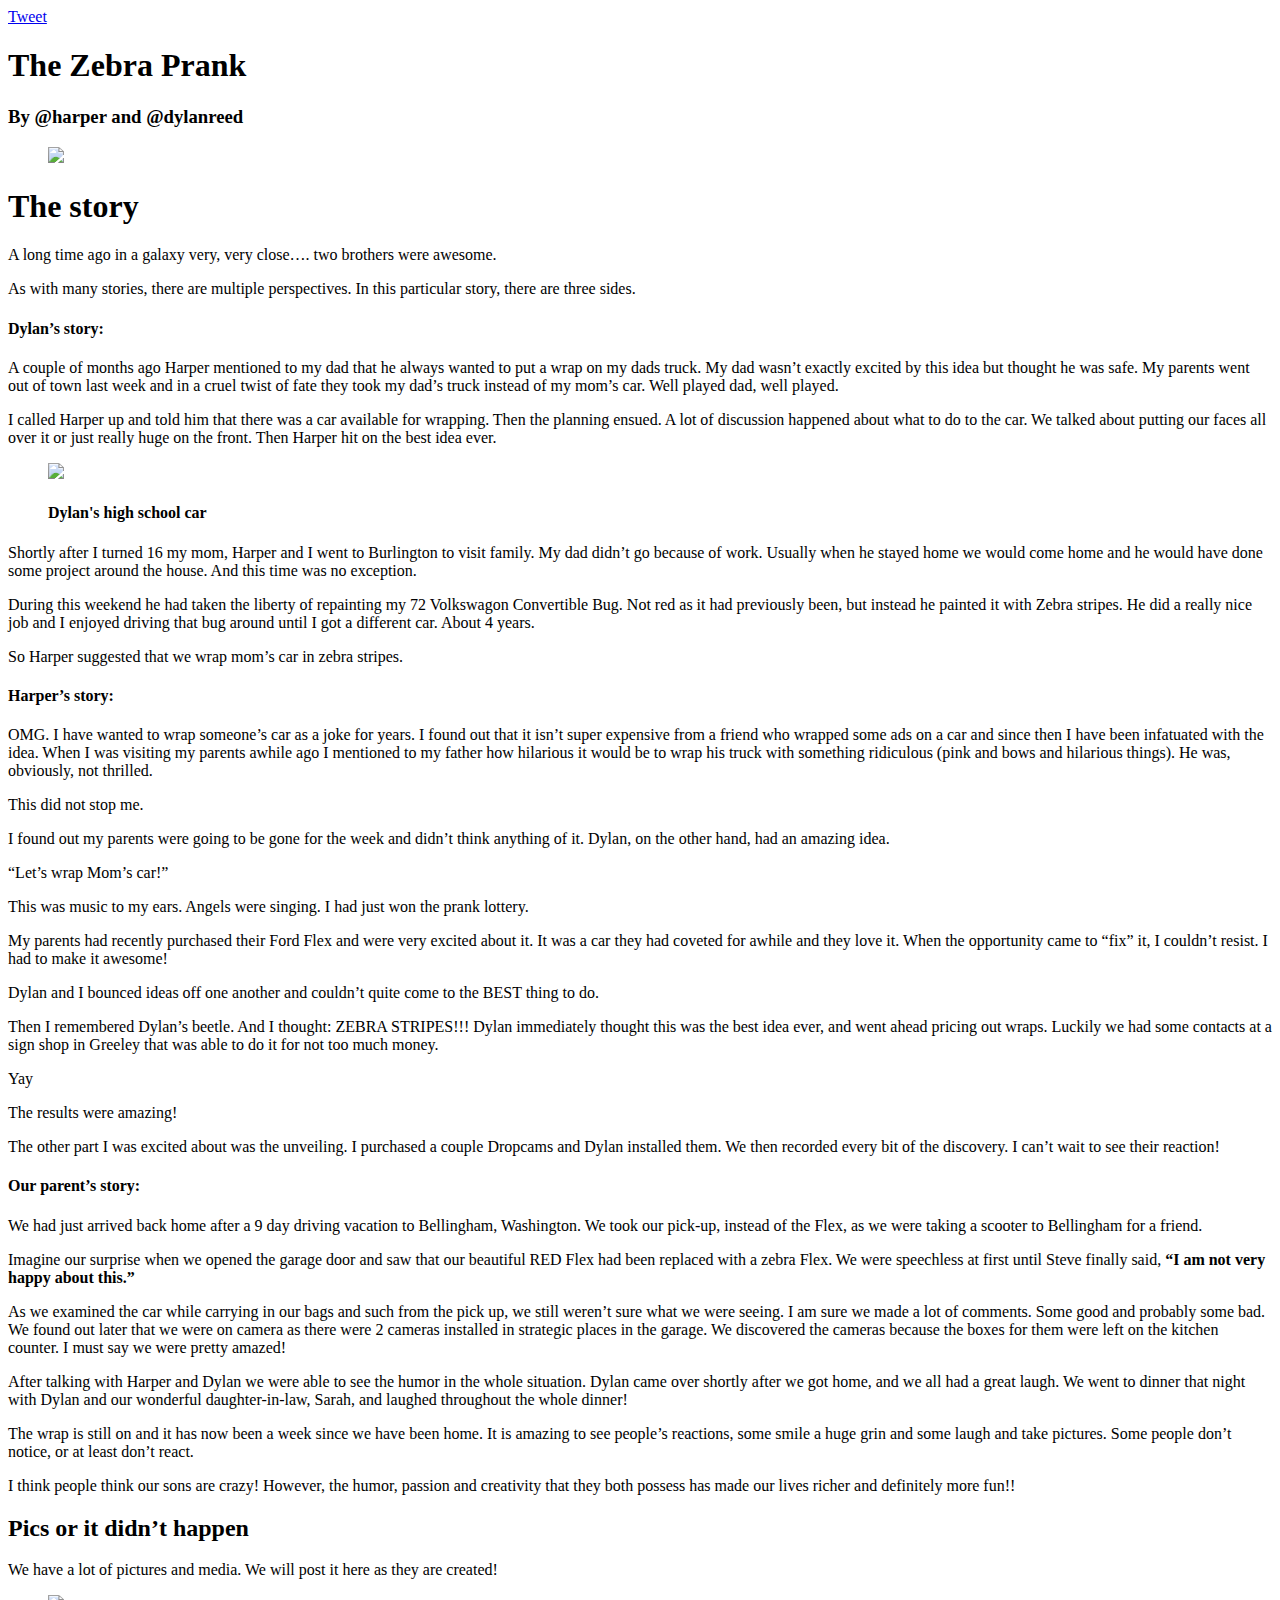
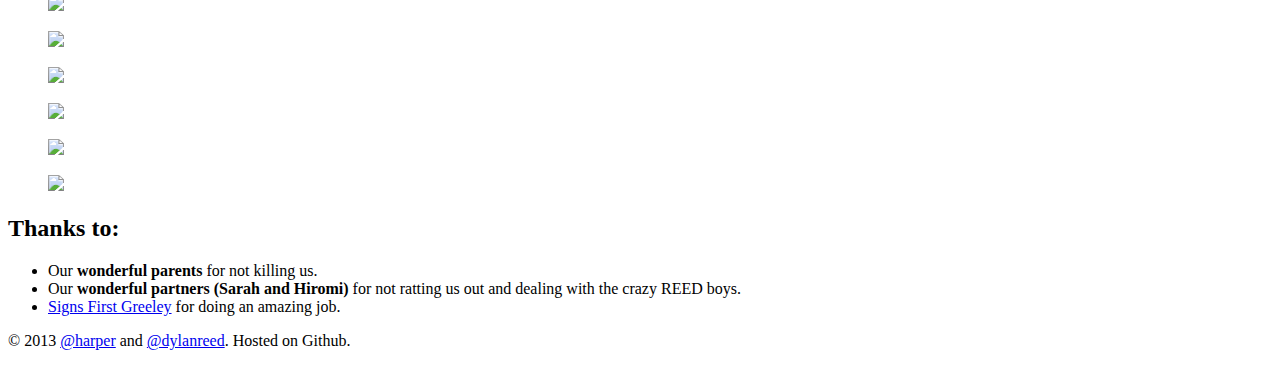
==== docs/index.html @ 4e0798c7 "updated some shizzz" ====
<!DOCTYPE html>
<html lang="en-us">
  <head>
	<meta name="generator" content="Hugo 0.36.1" />
    <meta charset="utf-8">

    <meta name="viewport" content="width=device-width, initial-scale=1, shrink-to-fit=no">
    <meta name="author" content="Dylan Reed and Harper Reed">
    <meta name="description" content="The Zebra Prank - We wrapped our parents car!! by Dylan and Harper Reed">
    <link rel="shortcut icon" href="/favicon.png">

    <title>The Zebra Prank - We wrapped our parents car!! by Dylan and Harper Reed</title>

    
    <link href="https://stackpath.bootstrapcdn.com/bootstrap/4.1.1/css/bootstrap.min.css" rel="stylesheet" integrity="sha384-WskhaSGFgHYWDcbwN70/dfYBj47jz9qbsMId/iRN3ewGhXQFZCSftd1LZCfmhktB" crossorigin="anonymous">
    <link href="//netdna.bootstrapcdn.com/bootswatch/4.1.1/spacelab/bootstrap.min.css" rel="stylesheet">

    
    <link href="/css/main.css" rel="stylesheet">

    
    
    
  </head>

  <body>
  <script type="text/javascript">
      var _gaq = _gaq || [];
      _gaq.push(['_setAccount', 'UA-70650-71']);
      _gaq.push(['_trackPageview']);

      (function() {
        var ga = document.createElement('script');
        ga.src = ('https:' == document.location.protocol ? 'https://ssl' : 'http://www') + '.google-analytics.com/ga.js';
        ga.setAttribute('async', 'true');
        document.documentElement.firstChild.appendChild(ga);
      })();
</script>

    
    <main role="main" class="container">
      <div class="row">
        <a href="https://twitter.com/share" class="twitter-share-button pull-right " data-via="harper">Tweet</a>
      </div>
      <div class="row">
        

<h1 id="the-zebra-prank">The Zebra Prank</h1>

<h3 id="by-harper-and-dylanreed">By @harper and @dylanreed</h3>


<figure >
    
        <img src="/images/dad_fingers_jpg" />
    
    
</figure>


<h1 id="the-story">The story</h1>

<p>A long time ago in a galaxy very, very close&hellip;. two brothers were awesome.</p>

<p>As with many stories, there are multiple perspectives. In this particular story, there are three sides.</p>

<h4 id="dylan-s-story">Dylan&rsquo;s story:</h4>

<p>A couple of months ago Harper mentioned to my dad that he always wanted to put a wrap on my dads truck. My dad wasn&rsquo;t exactly excited by this idea but thought he was safe. My parents went out of town last week and in a cruel twist of fate they took my dad&rsquo;s truck instead of my mom&rsquo;s car. Well played dad, well played.</p>

<p>I called Harper up and told him that there was a car available for wrapping. Then the planning ensued. A lot of discussion happened about what to do to the car. We talked about putting our faces all over it or just really huge on the front. Then Harper hit on the best idea ever.</p>


<figure >
    
        <img src="/images/dylan_vw.jpg" />
    
    
    <figcaption>
        <h4>Dylan&#39;s high school car</h4>
        
    </figcaption>
    
</figure>


<p>Shortly after I turned 16 my mom, Harper and I went to Burlington to visit family. My dad didn&rsquo;t go because of work. Usually when he stayed home we would come home and he would have done some project around the house. And this time was no exception.</p>

<p>During this weekend he had taken the liberty of repainting my 72 Volkswagon Convertible Bug. Not red as it had previously been, but instead he painted it with Zebra stripes. He did a really nice job and I enjoyed driving that bug around until I got a different car. About 4 years.</p>

<p>So Harper suggested that we wrap mom&rsquo;s car in zebra stripes.</p>

<h4 id="harper-s-story">Harper&rsquo;s story:</h4>

<p>OMG. I have wanted to wrap someone&rsquo;s car as a joke for years. I found out that it isn&rsquo;t super expensive from a friend who wrapped some ads on a car and since then I have been infatuated with the idea. When I was visiting my parents awhile ago I mentioned to my father how hilarious it would be to wrap his truck with something ridiculous (pink and bows and hilarious things). He was, obviously, not thrilled.</p>

<p>This did not stop me.</p>

<p>I found out my parents were going to be gone for the week and didn&rsquo;t think anything of it. Dylan, on the other hand, had an amazing idea.</p>

<p>&ldquo;Let&rsquo;s wrap Mom&rsquo;s car!&rdquo;</p>

<p>This was music to my ears. Angels were singing. I had just won the prank lottery.</p>

<p>My parents had recently purchased their Ford Flex and were very excited about it. It was a car they had coveted for awhile and they love it. When the opportunity came to &ldquo;fix&rdquo; it, I couldn&rsquo;t resist. I had to make it awesome!</p>

<p>Dylan and I bounced ideas off one another and couldn&rsquo;t quite come to the BEST thing to do.</p>

<p>Then I remembered Dylan&rsquo;s beetle. And I thought: ZEBRA STRIPES!!! Dylan immediately thought this was the best idea ever, and went ahead pricing out wraps. Luckily we had some contacts at a sign shop in Greeley that was able to do it for not too much money.</p>

<p>Yay</p>

<p>The results were amazing!</p>

<p>The other part I was excited about was the unveiling. I purchased a couple Dropcams and Dylan installed them. We then recorded every bit of the discovery. I can&rsquo;t wait to see their reaction!</p>

<h4 id="our-parent-s-story">Our parent&rsquo;s story:</h4>

<p>We had just arrived back home after a 9 day driving vacation to Bellingham, Washington. We took our pick-up, instead of the Flex, as we were taking a scooter to Bellingham for a friend.</p>

<p>Imagine our surprise when we opened the garage door and saw that our beautiful RED Flex had been replaced with a zebra Flex. We were speechless at first until Steve finally said, <strong>&ldquo;I am not very happy about this.&rdquo;</strong></p>

<p>As we examined the car while carrying in our bags and such from the pick up, we still weren&rsquo;t sure what we were seeing. I am sure we made a lot of comments. Some good and probably some bad. We found out later that we were on camera as there were 2 cameras installed in strategic places in the garage. We discovered the cameras because the boxes for them were left on the kitchen counter. I must say we were pretty amazed!</p>

<p>After talking with Harper and Dylan we were able to see the humor in the whole situation. Dylan came over shortly after we got home, and we all had a great laugh. We went to dinner that night with Dylan and our wonderful daughter-in-law, Sarah, and laughed throughout the whole dinner!</p>

<p>The wrap is still on and it has now been a week since we have been home. It is amazing to see people&rsquo;s reactions, some smile a huge grin and some laugh and take pictures. Some people don&rsquo;t notice, or at least don&rsquo;t react.</p>

<p>I think people think our sons are crazy! However, the humor, passion and creativity that they both possess has made our lives richer and definitely more fun!!</p>

<h2 id="pics-or-it-didn-t-happen">Pics or it didn&rsquo;t happen</h2>

<p>We have a lot of pictures and media. We will post it here as they are created!</p>

<p>
<figure >
    
        <img src="/images/zebra_1.jpg" />
    
    
</figure>


<figure >
    
        <img src="/images/zebra_2.jpg" />
    
    
</figure>


<figure >
    
        <img src="/images/zebra_3.jpg" />
    
    
</figure>


<figure >
    
        <img src="/images/zebra_4.jpg" />
    
    
</figure>


<figure >
    
        <img src="/images/zebra_5.jpg" />
    
    
</figure>


<figure >
    
        <img src="/images/zebra_6.jpg" />
    
    
</figure>
</p>

<h2 id="thanks-to">Thanks to:</h2>

<ul>
<li>Our <strong>wonderful parents</strong> for not killing us.</li>
<li>Our <strong>wonderful partners (Sarah and Hiromi)</strong> for not ratting us out and dealing with the crazy REED boys.</li>
<li><a href="http://signsfirstgreeley.com">Signs First Greeley</a> for doing an amazing job.</li>
</ul>

      </div>
  </main>


    <footer class="footer">
      <div class="container">
        <p>&copy; 2013 <a href="http://twitter.com/harper">@harper</a> and <a href="http://twitter.com/dylanreed">@dylanreed</a>. Hosted on Github.</p>
      </div>
    </footer>


    
    
    <script>!function(d,s,id){var js,fjs=d.getElementsByTagName(s)[0],p=/^http:/.test(d.location)?'http':'https';if(!d.getElementById(id)){js=d.createElement(s);js.id=id;js.src=p+'://platform.twitter.com/widgets.js';fjs.parentNode.insertBefore(js,fjs);}}(document, 'script', 'twitter-wjs');</script>
  <script
  src="https://code.jquery.com/jquery-3.3.1.min.js"
  integrity="sha256-FgpCb/KJQlLNfOu91ta32o/NMZxltwRo8QtmkMRdAu8="
  crossorigin="anonymous"></script>
    <script src="https://stackpath.bootstrapcdn.com/bootstrap/4.1.1/js/bootstrap.min.js" integrity="sha384-smHYKdLADwkXOn1EmN1qk/HfnUcbVRZyYmZ4qpPea6sjB/pTJ0euyQp0Mk8ck+5T" crossorigin="anonymous"></script>
  </body>
</html>
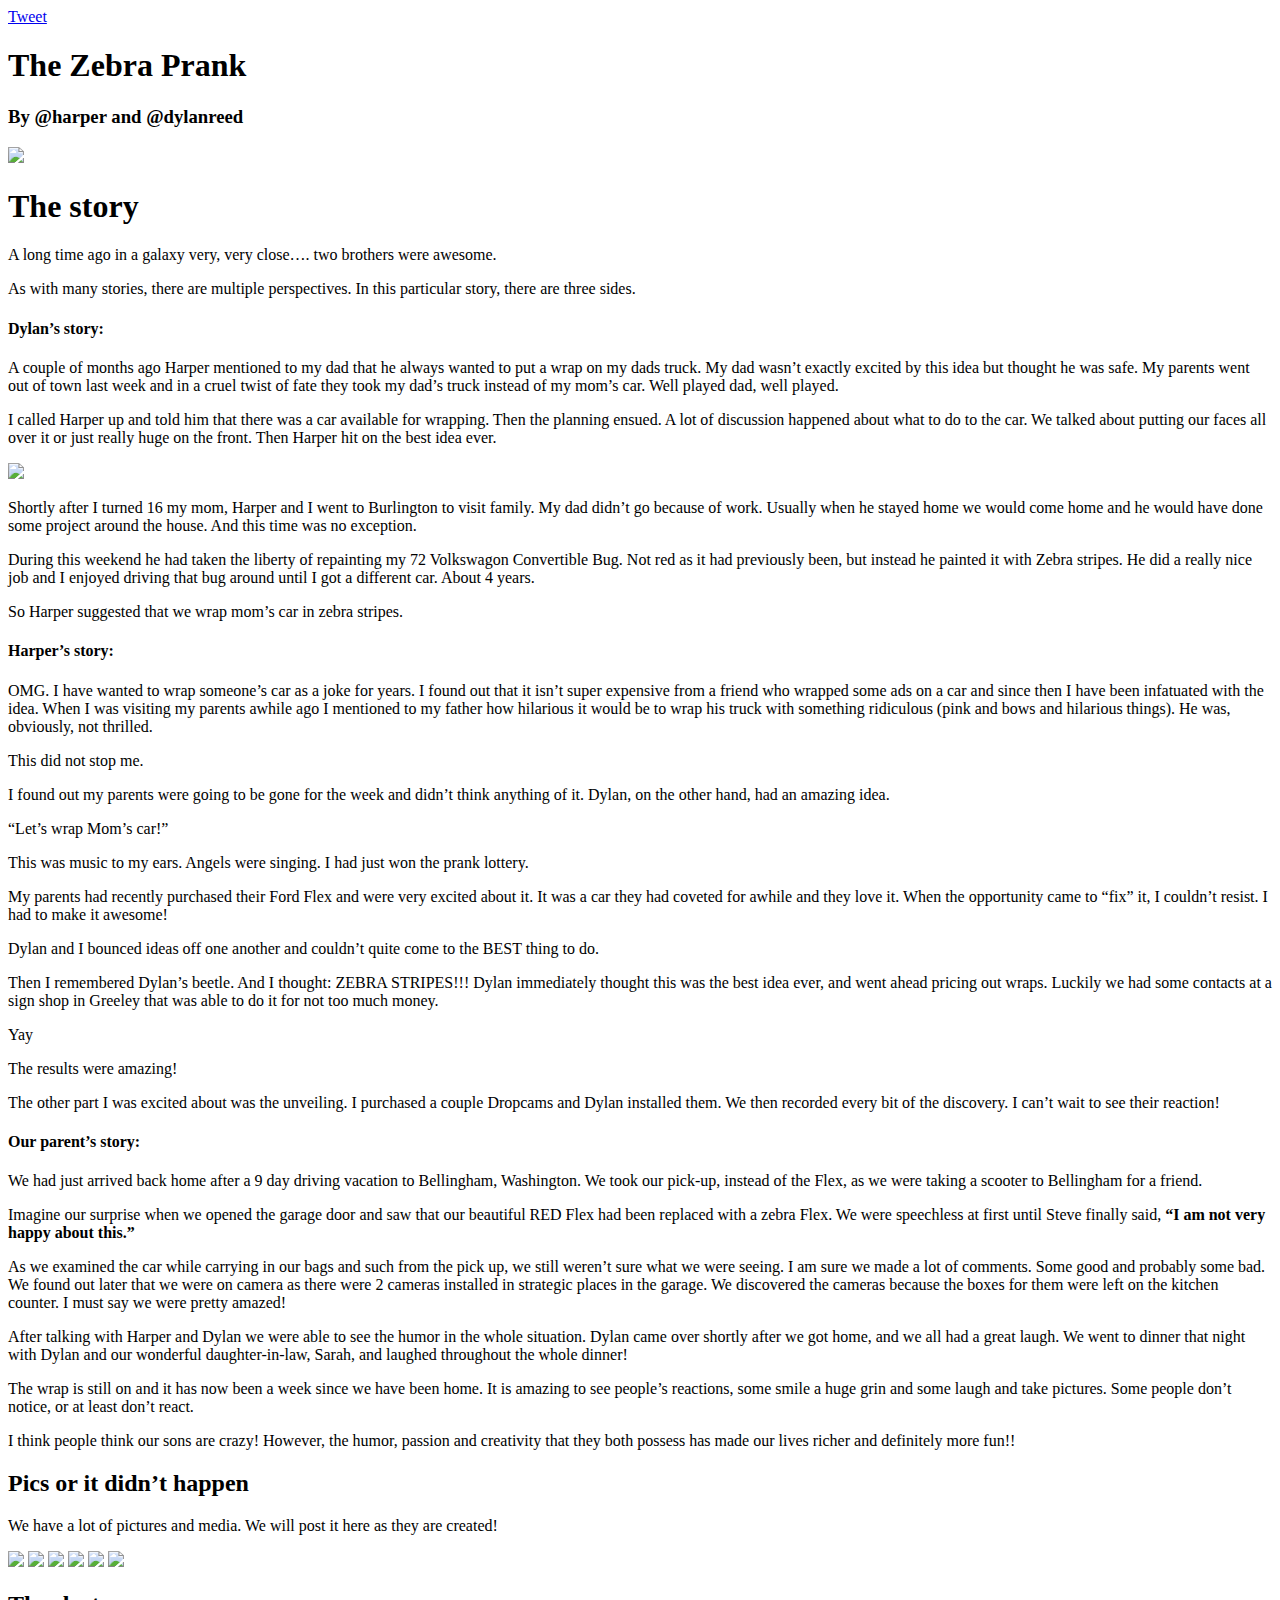
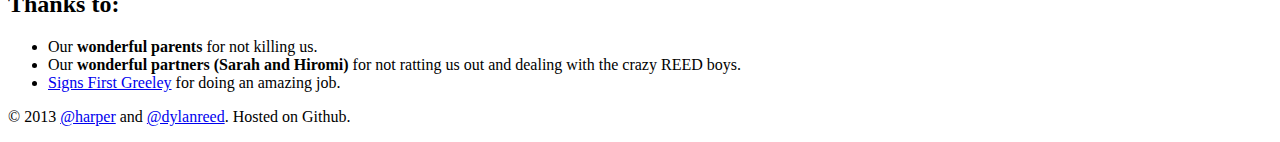
==== commit 42ca8370: "updated everything" ====
--- a/docs/index.html
+++ b/docs/index.html
@@ -49,14 +49,7 @@
 
 <h3 id="by-harper-and-dylanreed">By @harper and @dylanreed</h3>
 
-
-<figure >
-    
-        <img src="/images/dad_fingers_jpg" />
-    
-    
-</figure>
-
+<p><img src="/images/dad_fingers_jpg" class="img-responsive center-block" /></p>
 
 <h1 id="the-story">The story</h1>
 
@@ -70,19 +63,7 @@
 
 <p>I called Harper up and told him that there was a car available for wrapping. Then the planning ensued. A lot of discussion happened about what to do to the car. We talked about putting our faces all over it or just really huge on the front. Then Harper hit on the best idea ever.</p>
 
-
-<figure >
-    
-        <img src="/images/dylan_vw.jpg" />
-    
-    
-    <figcaption>
-        <h4>Dylan&#39;s high school car</h4>
-        
-    </figcaption>
-    
-</figure>
-
+<p><img src="/images/dylan_vw.jpg" class="img-responsive center-block" /></p>
 
 <p>Shortly after I turned 16 my mom, Harper and I went to Burlington to visit family. My dad didn&rsquo;t go because of work. Usually when he stayed home we would come home and he would have done some project around the house. And this time was no exception.</p>
 
@@ -132,54 +113,12 @@
 
 <p>We have a lot of pictures and media. We will post it here as they are created!</p>
 
-<p>
-<figure >
-    
-        <img src="/images/zebra_1.jpg" />
-    
-    
-</figure>
-
-
-<figure >
-    
-        <img src="/images/zebra_2.jpg" />
-    
-    
-</figure>
-
-
-<figure >
-    
-        <img src="/images/zebra_3.jpg" />
-    
-    
-</figure>
-
-
-<figure >
-    
-        <img src="/images/zebra_4.jpg" />
-    
-    
-</figure>
-
-
-<figure >
-    
-        <img src="/images/zebra_5.jpg" />
-    
-    
-</figure>
-
-
-<figure >
-    
-        <img src="/images/zebra_6.jpg" />
-    
-    
-</figure>
-</p>
+<p><img src="/images/zebra_1.jpg" class="img-responsive center-block" />
+<img src="/images/zebra_2.jpg" class="img-responsive center-block" />
+<img src="/images/zebra_3.jpg" class="img-responsive center-block" />
+<img src="/images/zebra_4.jpg" class="img-responsive center-block" />
+<img src="/images/zebra_5.jpg" class="img-responsive center-block" />
+<img src="/images/zebra_6.jpg" class="img-responsive center-block" /></p>
 
 <h2 id="thanks-to">Thanks to:</h2>
 
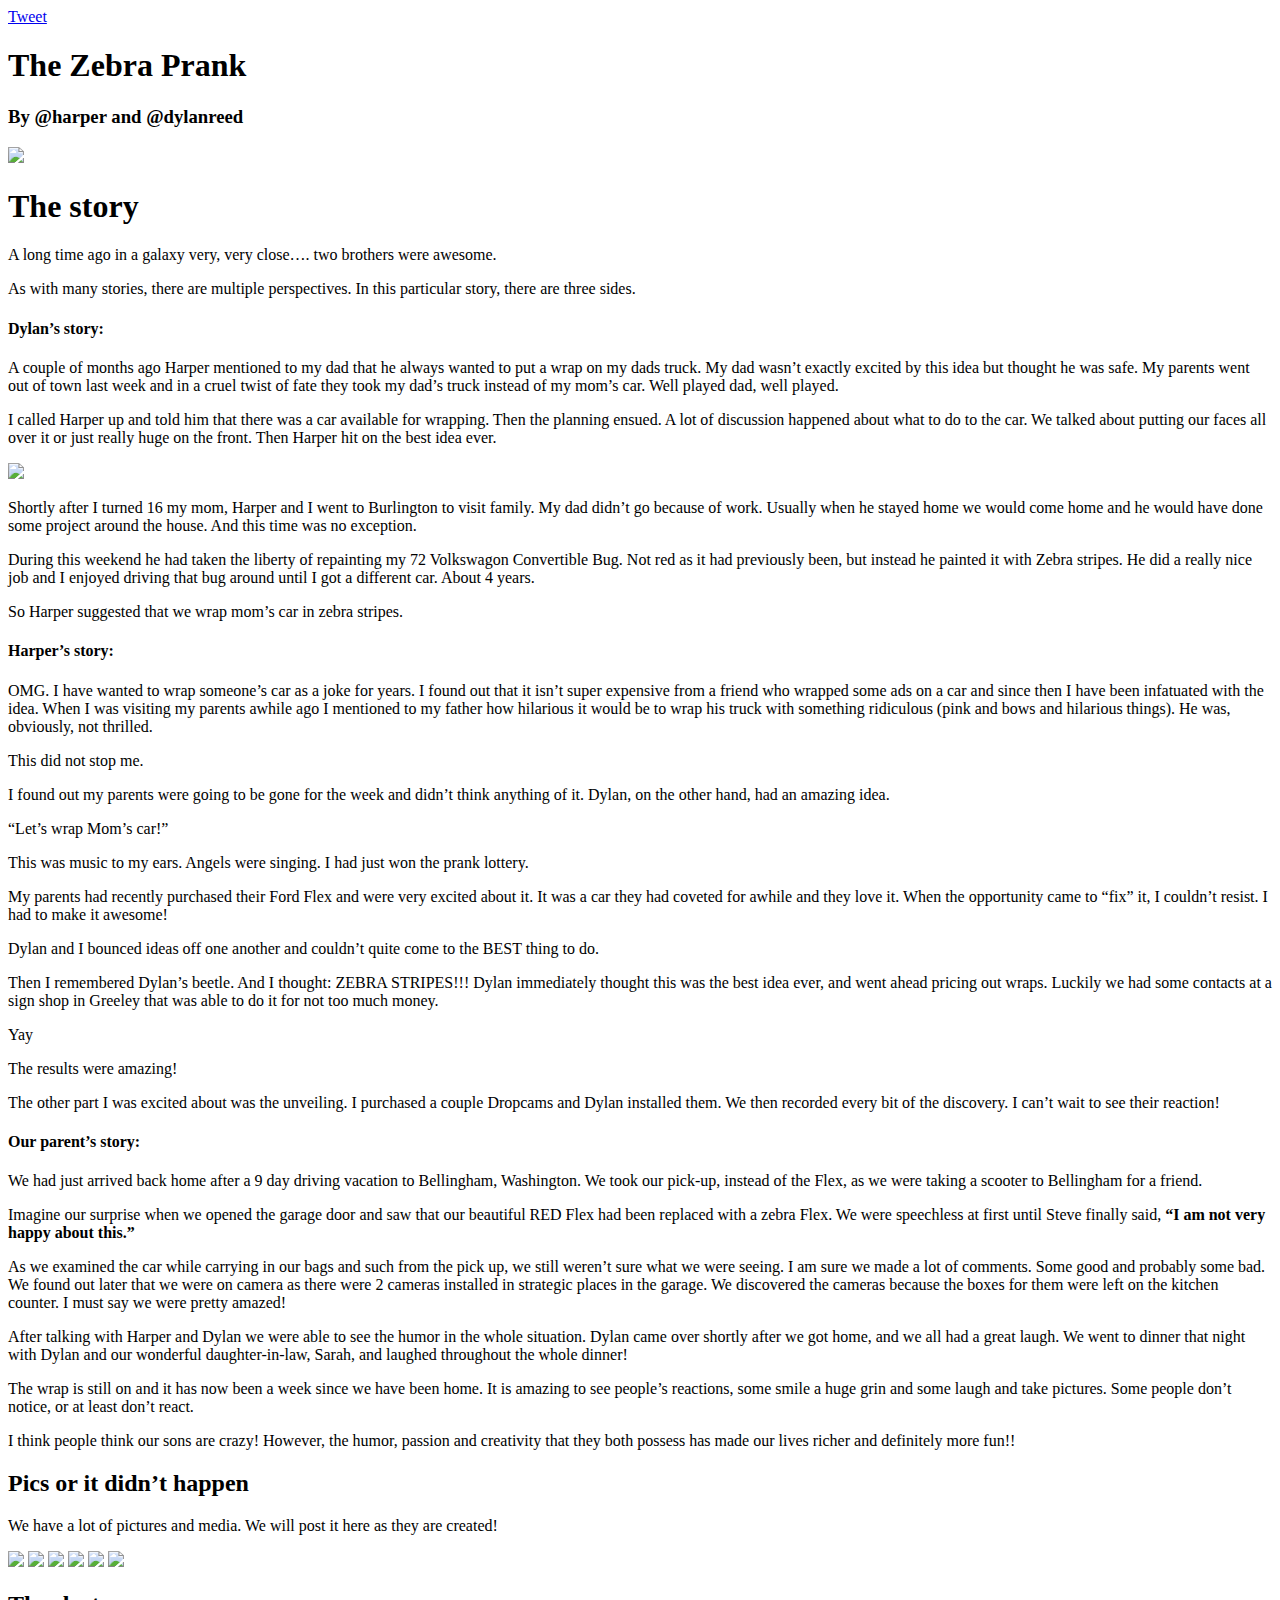
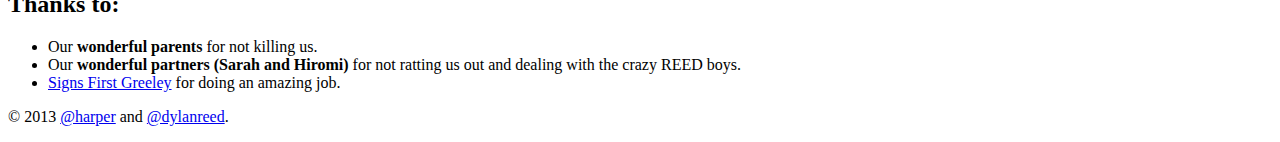
==== commit 555d9f0d: "updated copyright" ====
--- a/docs/index.html
+++ b/docs/index.html
@@ -134,7 +134,7 @@
 
     <footer class="footer">
       <div class="container">
-        <p>&copy; 2013 <a href="http://twitter.com/harper">@harper</a> and <a href="http://twitter.com/dylanreed">@dylanreed</a>. Hosted on Github.</p>
+        <p>&copy; 2013 <a href="http://twitter.com/harper">@harper</a> and <a href="http://twitter.com/dylanreed">@dylanreed</a>.</p>
       </div>
     </footer>
 
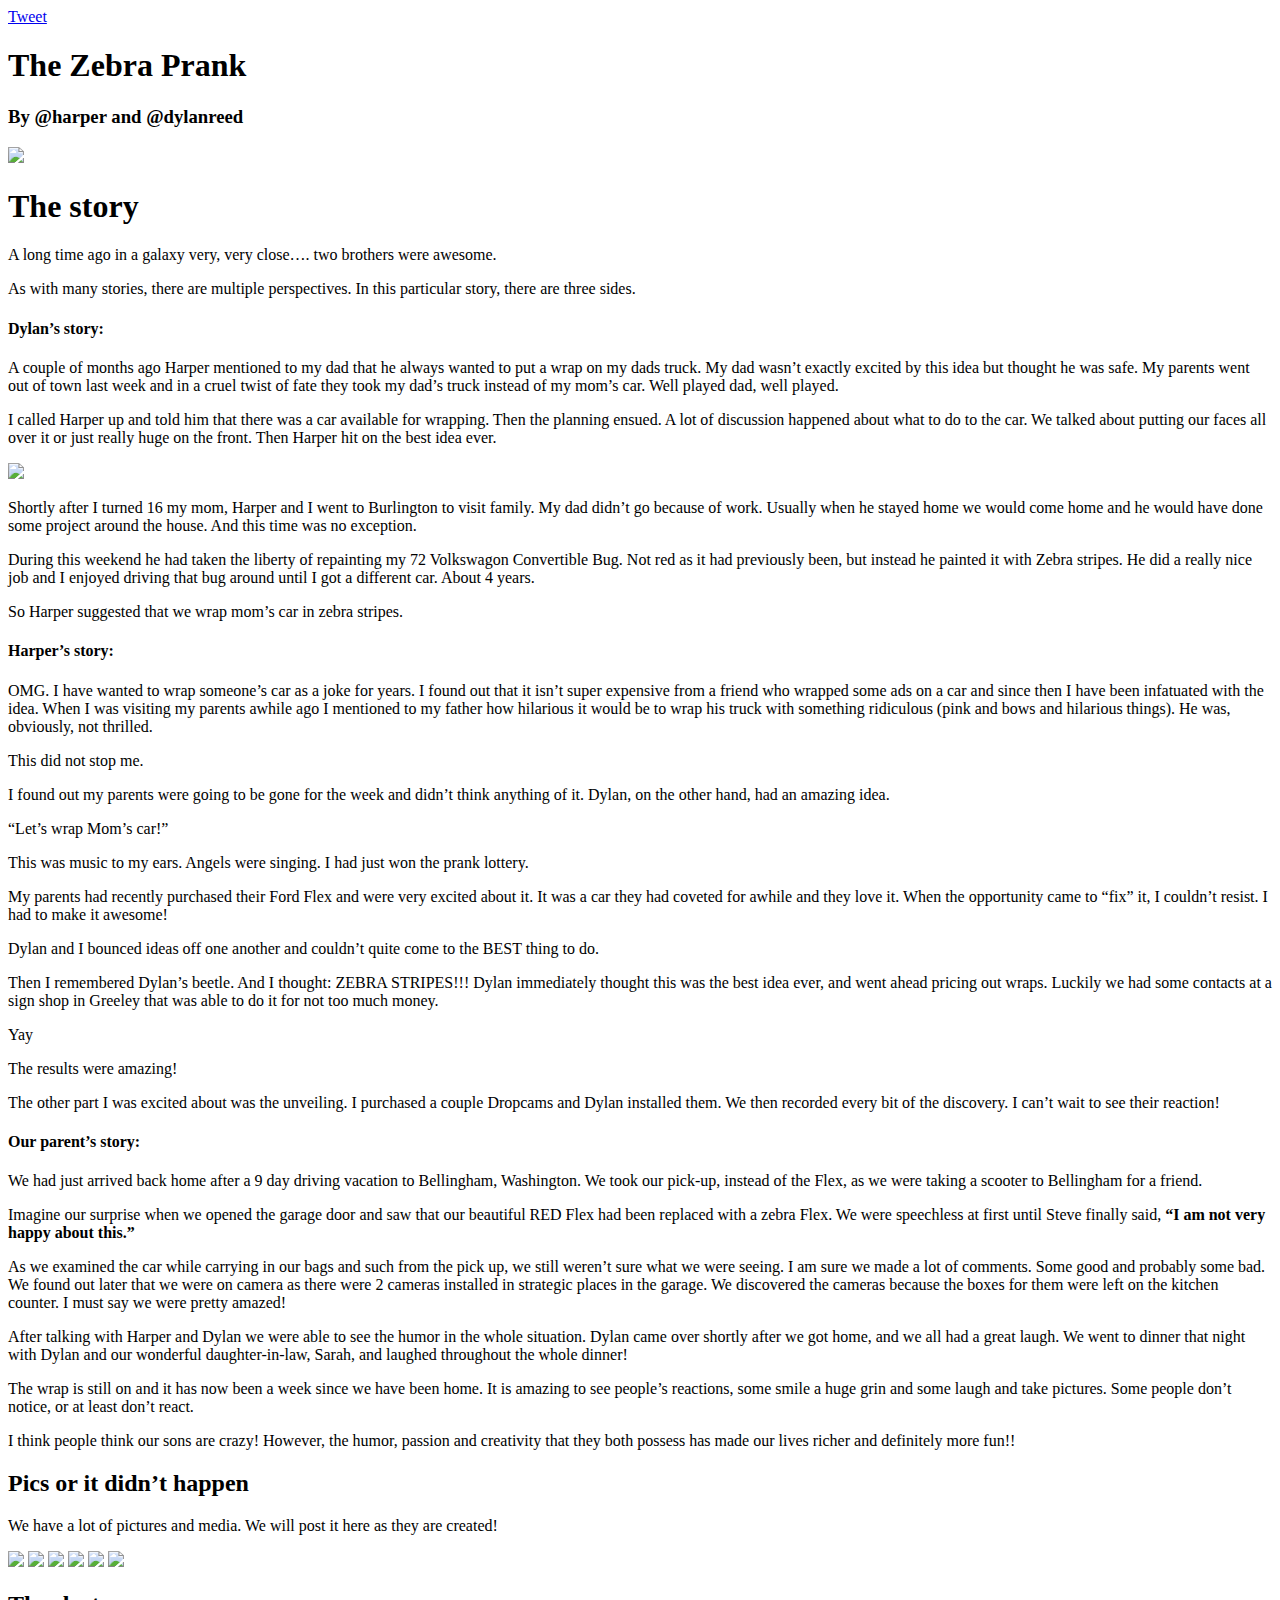
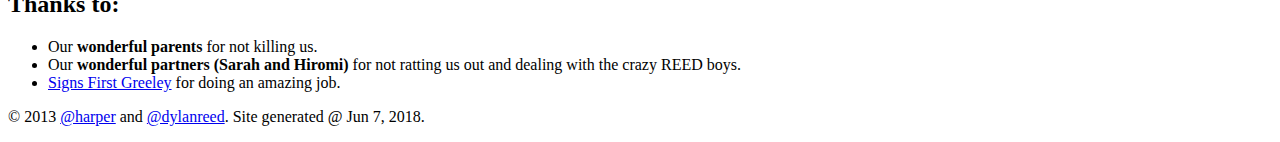
==== commit a4bdfc83: "updated docs" ====
--- a/docs/index.html
+++ b/docs/index.html
@@ -6,8 +6,15 @@
 
     <meta name="viewport" content="width=device-width, initial-scale=1, shrink-to-fit=no">
     <meta name="author" content="Dylan Reed and Harper Reed">
-    <meta name="description" content="The Zebra Prank - We wrapped our parents car!! by Dylan and Harper Reed">
-    <link rel="shortcut icon" href="/favicon.png">
+    <meta name="description" content="We wrapped our parents car like a zebra!">
+
+    <link rel="icon" type="image/png" href="/favicon.png">
+
+    <meta name="twitter:card" content="summary_large_image" />
+    <meta name="twitter:site" content="@harper" />
+    <meta name="twitter:title" content="The Zebra Prank - We wrapped our parents car!! by Dylan and Harper Reed" />
+    <meta name="twitter:description" content="We wrapped our parents car like a zebra!" />
+    <meta name="twitter:image" content="http://www.zebraprank.com/images/dad_fingers_jpg" />
 
     <title>The Zebra Prank - We wrapped our parents car!! by Dylan and Harper Reed</title>
 
@@ -134,7 +141,7 @@
 
     <footer class="footer">
       <div class="container">
-        <p>&copy; 2013 <a href="http://twitter.com/harper">@harper</a> and <a href="http://twitter.com/dylanreed">@dylanreed</a>.</p>
+        <p>&copy; 2013 <a href="http://twitter.com/harper">@harper</a> and <a href="http://twitter.com/dylanreed">@dylanreed</a>. Site generated @ Jun 7, 2018.</p>
       </div>
     </footer>
 
